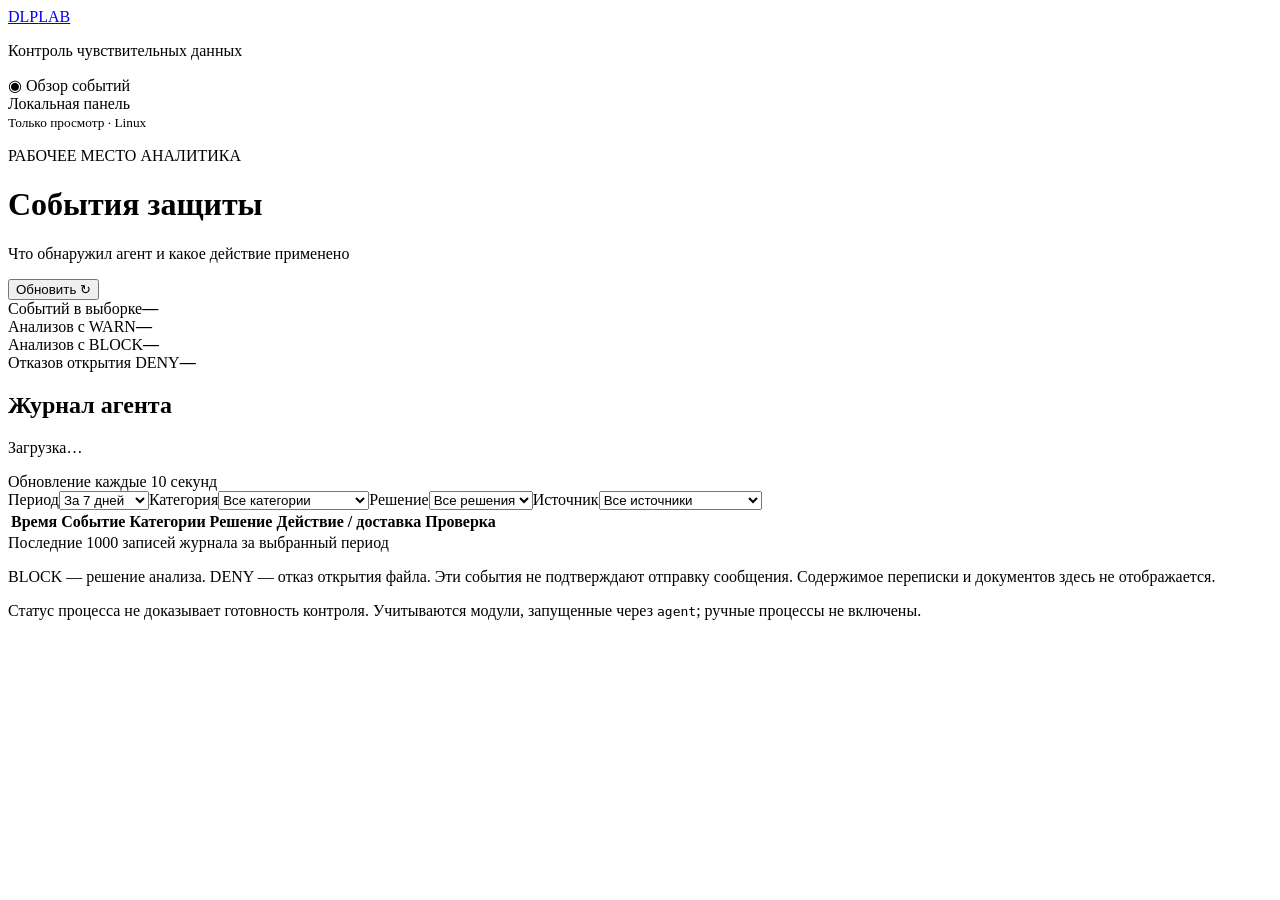
==== src/dlp/dashboard_assets/index.html @ 8fcaa5c6 "feat: add local read-only event dashboard" ====
<!doctype html>
<html lang="ru"><head><meta charset="UTF-8"><meta name="viewport" content="width=device-width, initial-scale=1"><title>DLP Lab · События</title><link rel="stylesheet" href="/style.css"><script src="/app.js" defer></script></head>
<body><div class="layout"><aside><a class="brand" href="#">DLP<span>LAB</span></a><p class="tagline">Контроль чувствительных данных</p><div class="nav active">◉ <span>Обзор событий</span></div><div class="aside-bottom"><span class="dot"></span> Локальная панель<br><small>Только просмотр · Linux</small></div></aside>
<main><header><div><p class="eyebrow">РАБОЧЕЕ МЕСТО АНАЛИТИКА</p><h1>События защиты</h1><p class="subtitle">Что обнаружил агент и какое действие применено</p></div><button id="refresh">Обновить ↻</button></header>
<div id="notice" role="status" hidden></div>
<section class="modules" id="modules" aria-label="Состояние модулей"></section>
<section class="stats" aria-label="Сводка выборки"><article><span>Событий в выборке</span><strong id="count">—</strong></article><article><span>Анализов с WARN</span><strong class="amber" id="warn">—</strong></article><article><span>Анализов с BLOCK</span><strong class="red" id="block">—</strong></article><article><span>Отказов открытия DENY</span><strong id="deny">—</strong></article></section>
<section class="journal"><div class="section-heading"><div><h2>Журнал агента</h2><p id="updated">Загрузка…</p></div><span class="pill">Обновление каждые 10 секунд</span></div>
<div class="filters"><label>Период<select id="days"><option value="1">За сутки</option><option value="7" selected>За 7 дней</option><option value="30">За 30 дней</option></select></label><label>Категория<select id="category"><option value="">Все категории</option><option value="credentials">Данные доступа</option><option value="passport">Паспортные данные</option><option value="financial">Финансовые данные</option><option value="confidential">Конфиденциальные</option><option value="personal">Персональные</option><option value="internal">Внутренние</option></select></label><label>Решение<select id="decision"><option value="">Все решения</option><option>ALLOW</option><option>WARN</option><option>BLOCK</option></select></label><label>Источник<select id="source"><option value="">Все источники</option><option value="file_access_attempt">Файлы</option><option value="draft_analysis">Поле ввода</option><option value="local_draft_analysis">Локальное хранилище</option><option value="notification_delivery">Уведомления</option><option value="export_message_analysis">Экспорт сообщений</option></select></label></div>
<div class="table-wrap"><table><thead><tr><th>Время</th><th>Событие</th><th>Категории</th><th>Решение</th><th>Действие / доставка</th><th>Проверка</th></tr></thead><tbody id="rows"></tbody></table></div><p id="empty" hidden>В этой выборке событий нет. Измените фильтры или выполните тест агента.</p><footer><span id="shown"></span><span>Последние 1000 записей журнала за выбранный период</span></footer></section>
<p class="explanation">BLOCK — решение анализа. DENY — отказ открытия файла. Эти события не подтверждают отправку сообщения. Содержимое переписки и документов здесь не отображается.</p><p class="explanation">Статус процесса не доказывает готовность контроля. Учитываются модули, запущенные через <code>agent</code>; ручные процессы не включены.</p>
</main></div></body></html>
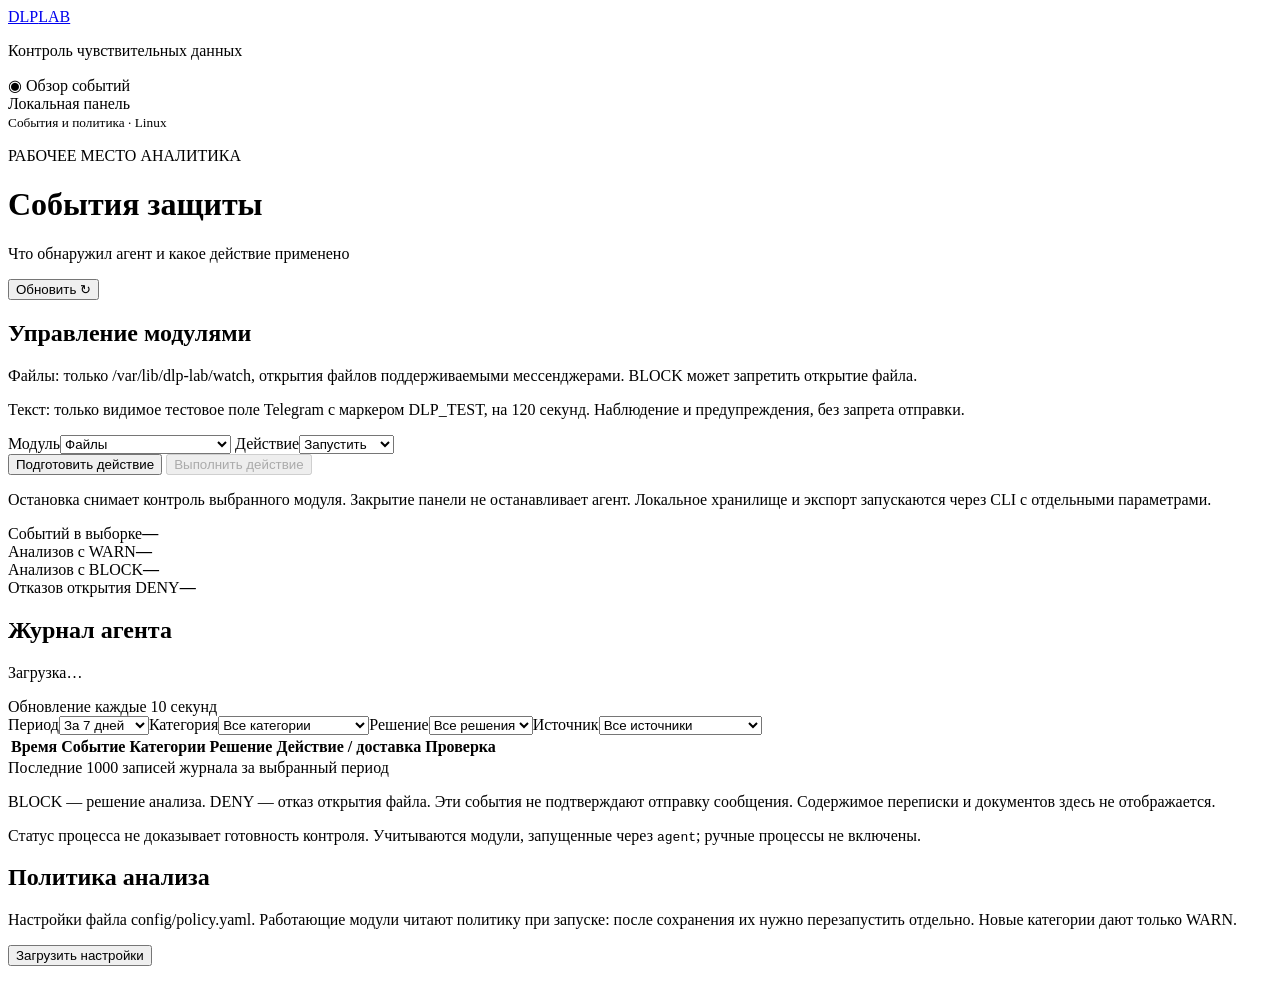
==== commit 66d0ca5a: "Add dashboard policy editing, monitor controls and loaded policy verification" ====
--- a/src/dlp/dashboard_assets/index.html
+++ b/src/dlp/dashboard_assets/index.html
@@ -1,12 +1,31 @@
 <!doctype html>
 <html lang="ru"><head><meta charset="UTF-8"><meta name="viewport" content="width=device-width, initial-scale=1"><title>DLP Lab · События</title><link rel="stylesheet" href="/style.css"><script src="/app.js" defer></script></head>
-<body><div class="layout"><aside><a class="brand" href="#">DLP<span>LAB</span></a><p class="tagline">Контроль чувствительных данных</p><div class="nav active">◉ <span>Обзор событий</span></div><div class="aside-bottom"><span class="dot"></span> Локальная панель<br><small>Только просмотр · Linux</small></div></aside>
+<body><div class="layout"><aside><a class="brand" href="#">DLP<span>LAB</span></a><p class="tagline">Контроль чувствительных данных</p><div class="nav active">◉ <span>Обзор событий</span></div><div class="aside-bottom"><span class="dot"></span> Локальная панель<br><small>События и политика · Linux</small></div></aside>
 <main><header><div><p class="eyebrow">РАБОЧЕЕ МЕСТО АНАЛИТИКА</p><h1>События защиты</h1><p class="subtitle">Что обнаружил агент и какое действие применено</p></div><button id="refresh">Обновить ↻</button></header>
 <div id="notice" role="status" hidden></div>
 <section class="modules" id="modules" aria-label="Состояние модулей"></section>
+<section class="journal policy"><h2>Управление модулями</h2>
+<p>Файлы: только /var/lib/dlp-lab/watch, открытия файлов поддерживаемыми мессенджерами. BLOCK может запретить открытие файла.</p>
+<p>Текст: только видимое тестовое поле Telegram с маркером DLP_TEST, на 120 секунд. Наблюдение и предупреждения, без запрета отправки.</p>
+<div class="filters"><label for="control-component">Модуль<select id="control-component"><option value="files">Файлы</option><option value="text">Тестовое поле Telegram</option></select></label>
+<label for="control-action">Действие<select id="control-action"><option value="start">Запустить</option><option value="stop">Остановить</option></select></label></div>
+<button id="control-review">Подготовить действие</button> <button id="control-apply" disabled>Выполнить действие</button>
+<p id="control-review-text"></p><p id="control-status" role="status"></p>
+<p>Остановка снимает контроль выбранного модуля. Закрытие панели не останавливает агент. Локальное хранилище и экспорт запускаются через CLI с отдельными параметрами.</p></section>
 <section class="stats" aria-label="Сводка выборки"><article><span>Событий в выборке</span><strong id="count">—</strong></article><article><span>Анализов с WARN</span><strong class="amber" id="warn">—</strong></article><article><span>Анализов с BLOCK</span><strong class="red" id="block">—</strong></article><article><span>Отказов открытия DENY</span><strong id="deny">—</strong></article></section>
 <section class="journal"><div class="section-heading"><div><h2>Журнал агента</h2><p id="updated">Загрузка…</p></div><span class="pill">Обновление каждые 10 секунд</span></div>
 <div class="filters"><label>Период<select id="days"><option value="1">За сутки</option><option value="7" selected>За 7 дней</option><option value="30">За 30 дней</option></select></label><label>Категория<select id="category"><option value="">Все категории</option><option value="credentials">Данные доступа</option><option value="passport">Паспортные данные</option><option value="financial">Финансовые данные</option><option value="confidential">Конфиденциальные</option><option value="personal">Персональные</option><option value="internal">Внутренние</option></select></label><label>Решение<select id="decision"><option value="">Все решения</option><option>ALLOW</option><option>WARN</option><option>BLOCK</option></select></label><label>Источник<select id="source"><option value="">Все источники</option><option value="file_access_attempt">Файлы</option><option value="draft_analysis">Поле ввода</option><option value="local_draft_analysis">Локальное хранилище</option><option value="notification_delivery">Уведомления</option><option value="export_message_analysis">Экспорт сообщений</option></select></label></div>
 <div class="table-wrap"><table><thead><tr><th>Время</th><th>Событие</th><th>Категории</th><th>Решение</th><th>Действие / доставка</th><th>Проверка</th></tr></thead><tbody id="rows"></tbody></table></div><p id="empty" hidden>В этой выборке событий нет. Измените фильтры или выполните тест агента.</p><footer><span id="shown"></span><span>Последние 1000 записей журнала за выбранный период</span></footer></section>
 <p class="explanation">BLOCK — решение анализа. DENY — отказ открытия файла. Эти события не подтверждают отправку сообщения. Содержимое переписки и документов здесь не отображается.</p><p class="explanation">Статус процесса не доказывает готовность контроля. Учитываются модули, запущенные через <code>agent</code>; ручные процессы не включены.</p>
+<section class="journal policy"><h2>Политика анализа</h2>
+<p>Настройки файла config/policy.yaml. Работающие модули читают политику при запуске: после сохранения их нужно перезапустить отдельно. Новые категории дают только WARN.</p>
+<button id="policy-load">Загрузить настройки</button>
+<div id="policy-form" hidden><div class="filters">
+<label for="policy-warn">Порог WARN<input id="policy-warn" type="number" min="0" step="any"></label>
+<label for="policy-block">Порог BLOCK<input id="policy-block" type="number" min="0" step="any"></label>
+<label for="policy-error">При ошибке анализа<select id="policy-error"><option>BLOCK</option><option>WARN</option><option>ALLOW</option></select></label>
+<label for="policy-sensitive">Паспорт, финансы и данные доступа<select id="policy-sensitive"><option value="true">Проверять · WARN</option><option value="false">Не проверять</option></select></label>
+</div><p>Пороги: 0 ≤ WARN &lt; BLOCK. ALLOW при ошибке разрешает обработку непроверенного содержимого. Отключение новых категорий уменьшает покрытие контроля.</p>
+<button id="policy-preview">Проверить изменения</button> <button id="policy-save" disabled>Сохранить политику</button>
+<pre id="policy-diff"></pre></div><p id="policy-status" role="status"></p></section>
 </main></div></body></html>
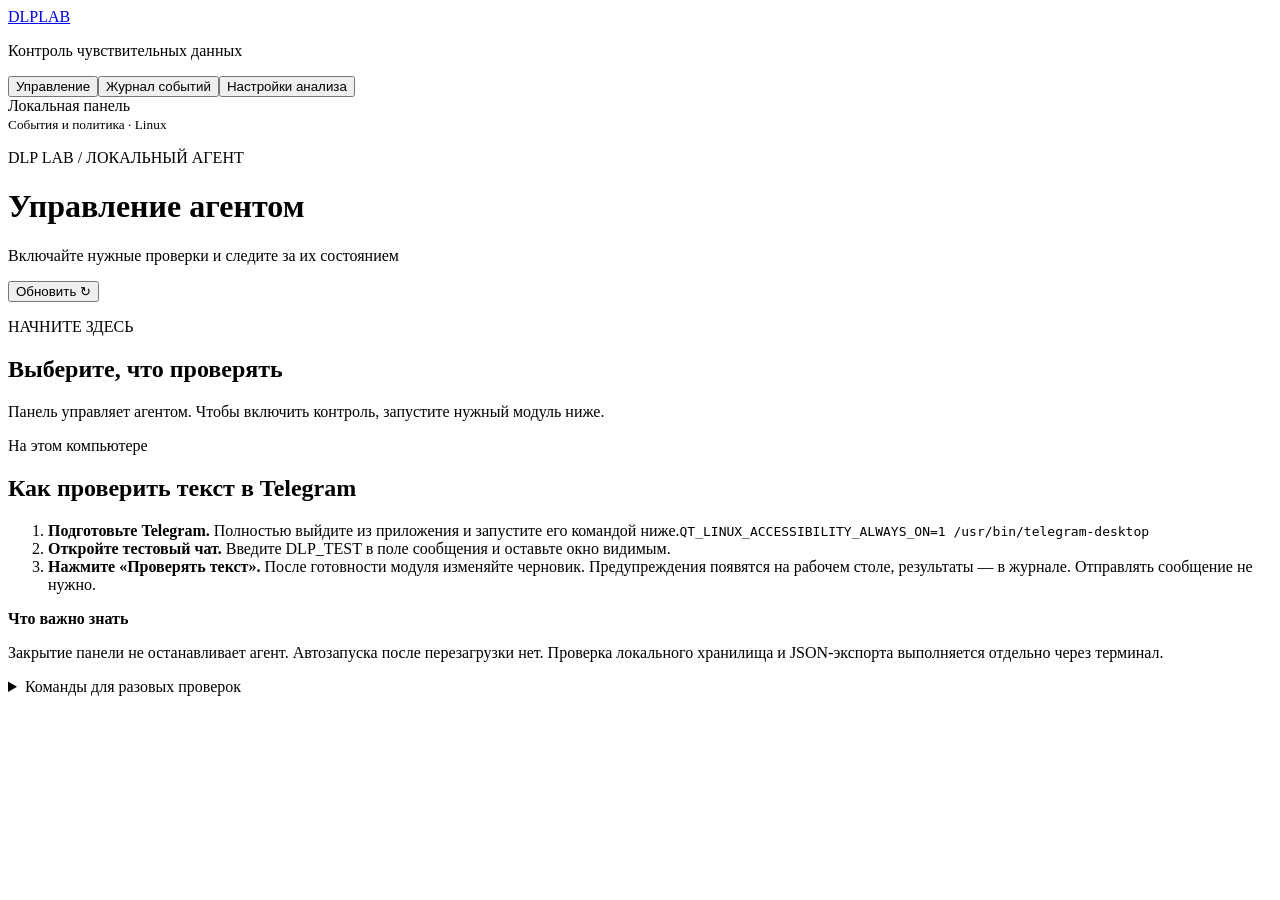
==== commit 80e91084: "Add filesystem-wide Telegram controls, trained ML and updated thesis sources" ====
--- a/src/dlp/dashboard_assets/index.html
+++ b/src/dlp/dashboard_assets/index.html
@@ -1,31 +1,32 @@
 <!doctype html>
-<html lang="ru"><head><meta charset="UTF-8"><meta name="viewport" content="width=device-width, initial-scale=1"><title>DLP Lab · События</title><link rel="stylesheet" href="/style.css"><script src="/app.js" defer></script></head>
-<body><div class="layout"><aside><a class="brand" href="#">DLP<span>LAB</span></a><p class="tagline">Контроль чувствительных данных</p><div class="nav active">◉ <span>Обзор событий</span></div><div class="aside-bottom"><span class="dot"></span> Локальная панель<br><small>События и политика · Linux</small></div></aside>
-<main><header><div><p class="eyebrow">РАБОЧЕЕ МЕСТО АНАЛИТИКА</p><h1>События защиты</h1><p class="subtitle">Что обнаружил агент и какое действие применено</p></div><button id="refresh">Обновить ↻</button></header>
+<html lang="ru"><head><meta charset="UTF-8"><meta name="viewport" content="width=device-width, initial-scale=1"><title>DLP Lab · Управление агентом</title><link rel="stylesheet" href="/style.css"><script src="/app.js" defer></script></head>
+<body><div class="layout"><aside><a class="brand" href="#">DLP<span>LAB</span></a><p class="tagline">Контроль чувствительных данных</p><nav aria-label="Разделы панели"><button class="nav active" data-page="overview" aria-current="page">Управление</button><button class="nav" data-page="events">Журнал событий</button><button class="nav" data-page="settings">Настройки анализа</button></nav><div class="aside-bottom"><span class="dot"></span> Локальная панель<br><small>События и политика · Linux</small></div></aside>
+<main><header><div><p class="eyebrow">DLP LAB / ЛОКАЛЬНЫЙ АГЕНТ</p><h1 id="page-title">Управление агентом</h1><p class="subtitle">Включайте нужные проверки и следите за их состоянием</p></div><button id="refresh">Обновить ↻</button></header>
 <div id="notice" role="status" hidden></div>
-<section class="modules" id="modules" aria-label="Состояние модулей"></section>
-<section class="journal policy"><h2>Управление модулями</h2>
-<p>Файлы: только /var/lib/dlp-lab/watch, открытия файлов поддерживаемыми мессенджерами. BLOCK может запретить открытие файла.</p>
-<p>Текст: только видимое тестовое поле Telegram с маркером DLP_TEST, на 120 секунд. Наблюдение и предупреждения, без запрета отправки.</p>
-<div class="filters"><label for="control-component">Модуль<select id="control-component"><option value="files">Файлы</option><option value="text">Тестовое поле Telegram</option></select></label>
-<label for="control-action">Действие<select id="control-action"><option value="start">Запустить</option><option value="stop">Остановить</option></select></label></div>
-<button id="control-review">Подготовить действие</button> <button id="control-apply" disabled>Выполнить действие</button>
-<p id="control-review-text"></p><p id="control-status" role="status"></p>
-<p>Остановка снимает контроль выбранного модуля. Закрытие панели не останавливает агент. Локальное хранилище и экспорт запускаются через CLI с отдельными параметрами.</p></section>
-<section class="stats" aria-label="Сводка выборки"><article><span>Событий в выборке</span><strong id="count">—</strong></article><article><span>Анализов с WARN</span><strong class="amber" id="warn">—</strong></article><article><span>Анализов с BLOCK</span><strong class="red" id="block">—</strong></article><article><span>Отказов открытия DENY</span><strong id="deny">—</strong></article></section>
+<div id="page-overview" class="page">
+<section class="welcome"><div><p class="eyebrow">НАЧНИТЕ ЗДЕСЬ</p><h2>Выберите, что проверять</h2><p>Панель управляет агентом. Чтобы включить контроль, запустите нужный модуль ниже.</p></div><span class="pill">На этом компьютере</span></section>
+<section class="modules" id="modules" aria-label="Проверки агента"></section>
+<section id="control-confirmation" class="confirmation" hidden aria-label="Подтверждение действия">
+<h2>Подтвердите действие</h2><div hidden><select id="control-component"><option value="files">Файлы</option><option value="text">Текст</option></select><select id="control-action"><option value="start">Запустить</option><option value="stop">Остановить</option></select><button id="control-review">Подготовить</button></div>
+<p id="control-review-text"></p><button id="control-apply" disabled>Подтвердить</button> <button id="control-cancel">Отмена</button></section><p id="control-status" role="status"></p>
+<section class="guide"><h2>Как проверить текст в Telegram</h2><ol><li><strong>Подготовьте Telegram.</strong> Полностью выйдите из приложения и запустите его командой ниже.<code>QT_LINUX_ACCESSIBILITY_ALWAYS_ON=1 /usr/bin/telegram-desktop</code></li><li><strong>Откройте тестовый чат.</strong> Введите DLP_TEST в поле сообщения и оставьте окно видимым.</li><li><strong>Нажмите «Проверять текст».</strong> После готовности модуля изменяйте черновик. Предупреждения появятся на рабочем столе, результаты — в журнале. Отправлять сообщение не нужно.</li></ol></section>
+<div class="footnote"><strong>Что важно знать</strong><p>Закрытие панели не останавливает агент. Автозапуска после перезагрузки нет. Проверка локального хранилища и JSON-экспорта выполняется отдельно через терминал.</p><details><summary>Команды для разовых проверок</summary><p>Для собственного профиля без код-пароля: сначала полностью закройте Telegram с сохранённым тестовым черновиком DLP_STORAGE_TEST.</p><code>./scripts/dlp agent local --profile-closed --no-passcode</code><p>Проверка искусственного JSON-примера:</p><code>./scripts/dlp agent export --file examples/telegram-export-synthetic.json</code></details></div></div>
+<div id="page-events" class="page" hidden>
+<section class="stats" aria-label="Сводка выборки"><article><span>Событий в выборке</span><strong id="count">—</strong></article><article><span>Предупреждений · WARN</span><strong class="amber" id="warn">—</strong></article><article><span>Решений запретить · BLOCK</span><strong class="red" id="block">—</strong></article><article><span>Открытий запрещено · DENY</span><strong id="deny">—</strong></article></section>
 <section class="journal"><div class="section-heading"><div><h2>Журнал агента</h2><p id="updated">Загрузка…</p></div><span class="pill">Обновление каждые 10 секунд</span></div>
-<div class="filters"><label>Период<select id="days"><option value="1">За сутки</option><option value="7" selected>За 7 дней</option><option value="30">За 30 дней</option></select></label><label>Категория<select id="category"><option value="">Все категории</option><option value="credentials">Данные доступа</option><option value="passport">Паспортные данные</option><option value="financial">Финансовые данные</option><option value="confidential">Конфиденциальные</option><option value="personal">Персональные</option><option value="internal">Внутренние</option></select></label><label>Решение<select id="decision"><option value="">Все решения</option><option>ALLOW</option><option>WARN</option><option>BLOCK</option></select></label><label>Источник<select id="source"><option value="">Все источники</option><option value="file_access_attempt">Файлы</option><option value="draft_analysis">Поле ввода</option><option value="local_draft_analysis">Локальное хранилище</option><option value="notification_delivery">Уведомления</option><option value="export_message_analysis">Экспорт сообщений</option></select></label></div>
+<div class="filters"><label>Период<select id="days"><option value="1">За сутки</option><option value="7" selected>За 7 дней</option><option value="30">За 30 дней</option></select></label><label>Категория<select id="category"><option value="">Все категории</option><option value="credentials">Данные доступа</option><option value="passport">Паспортные данные</option><option value="financial">Финансовые данные</option><option value="confidential">Конфиденциальные</option><option value="personal">Персональные</option><option value="internal">Внутренние</option></select></label><label>Решение<select id="decision"><option value="">Все решения</option><option value="ALLOW">Разрешить · ALLOW</option><option value="WARN">Предупредить · WARN</option><option value="BLOCK">Запретить · BLOCK</option></select></label><label>Источник<select id="source"><option value="">Все источники</option><option value="file_access_attempt">Файлы</option><option value="draft_analysis">Поле ввода</option><option value="local_draft_analysis">Локальное хранилище</option><option value="notification_delivery">Уведомления</option><option value="export_message_analysis">Экспорт сообщений</option></select></label></div>
 <div class="table-wrap"><table><thead><tr><th>Время</th><th>Событие</th><th>Категории</th><th>Решение</th><th>Действие / доставка</th><th>Проверка</th></tr></thead><tbody id="rows"></tbody></table></div><p id="empty" hidden>В этой выборке событий нет. Измените фильтры или выполните тест агента.</p><footer><span id="shown"></span><span>Последние 1000 записей журнала за выбранный период</span></footer></section>
 <p class="explanation">BLOCK — решение анализа. DENY — отказ открытия файла. Эти события не подтверждают отправку сообщения. Содержимое переписки и документов здесь не отображается.</p><p class="explanation">Статус процесса не доказывает готовность контроля. Учитываются модули, запущенные через <code>agent</code>; ручные процессы не включены.</p>
-<section class="journal policy"><h2>Политика анализа</h2>
+</div><div id="page-settings" class="page" hidden><section class="journal policy"><h2>Правила принятия решений</h2>
 <p>Настройки файла config/policy.yaml. Работающие модули читают политику при запуске: после сохранения их нужно перезапустить отдельно. Новые категории дают только WARN.</p>
 <button id="policy-load">Загрузить настройки</button>
 <div id="policy-form" hidden><div class="filters">
 <label for="policy-warn">Порог WARN<input id="policy-warn" type="number" min="0" step="any"></label>
 <label for="policy-block">Порог BLOCK<input id="policy-block" type="number" min="0" step="any"></label>
 <label for="policy-error">При ошибке анализа<select id="policy-error"><option>BLOCK</option><option>WARN</option><option>ALLOW</option></select></label>
-<label for="policy-sensitive">Паспорт, финансы и данные доступа<select id="policy-sensitive"><option value="true">Проверять · WARN</option><option value="false">Не проверять</option></select></label>
-</div><p>Пороги: 0 ≤ WARN &lt; BLOCK. ALLOW при ошибке разрешает обработку непроверенного содержимого. Отключение новых категорий уменьшает покрытие контроля.</p>
+<label for="policy-sensitive">Правила: паспорт, финансы и данные доступа<select id="policy-sensitive"><option value="true">Проверять · WARN</option><option value="false">Не проверять</option></select></label>
+<label for="policy-ml">ML-классификатор<select id="policy-ml"><option value="false">Выключен</option><option value="true">Включён · предупреждения WARN</option></select></label>
+</div><p>ML — обученная экспериментальная модель. Возможны ложные тревоги. Работает отдельно от правил; требует перезапуска модуля после включения. Модель анализирует до 16 КиБ текста, без OCR.</p><p>Пороги: 0 ≤ WARN &lt; BLOCK. ALLOW при ошибке разрешает обработку непроверенного содержимого. Отключение новых категорий уменьшает покрытие контроля.</p>
 <button id="policy-preview">Проверить изменения</button> <button id="policy-save" disabled>Сохранить политику</button>
 <pre id="policy-diff"></pre></div><p id="policy-status" role="status"></p></section>
-</main></div></body></html>
+</div></main></div></body></html>
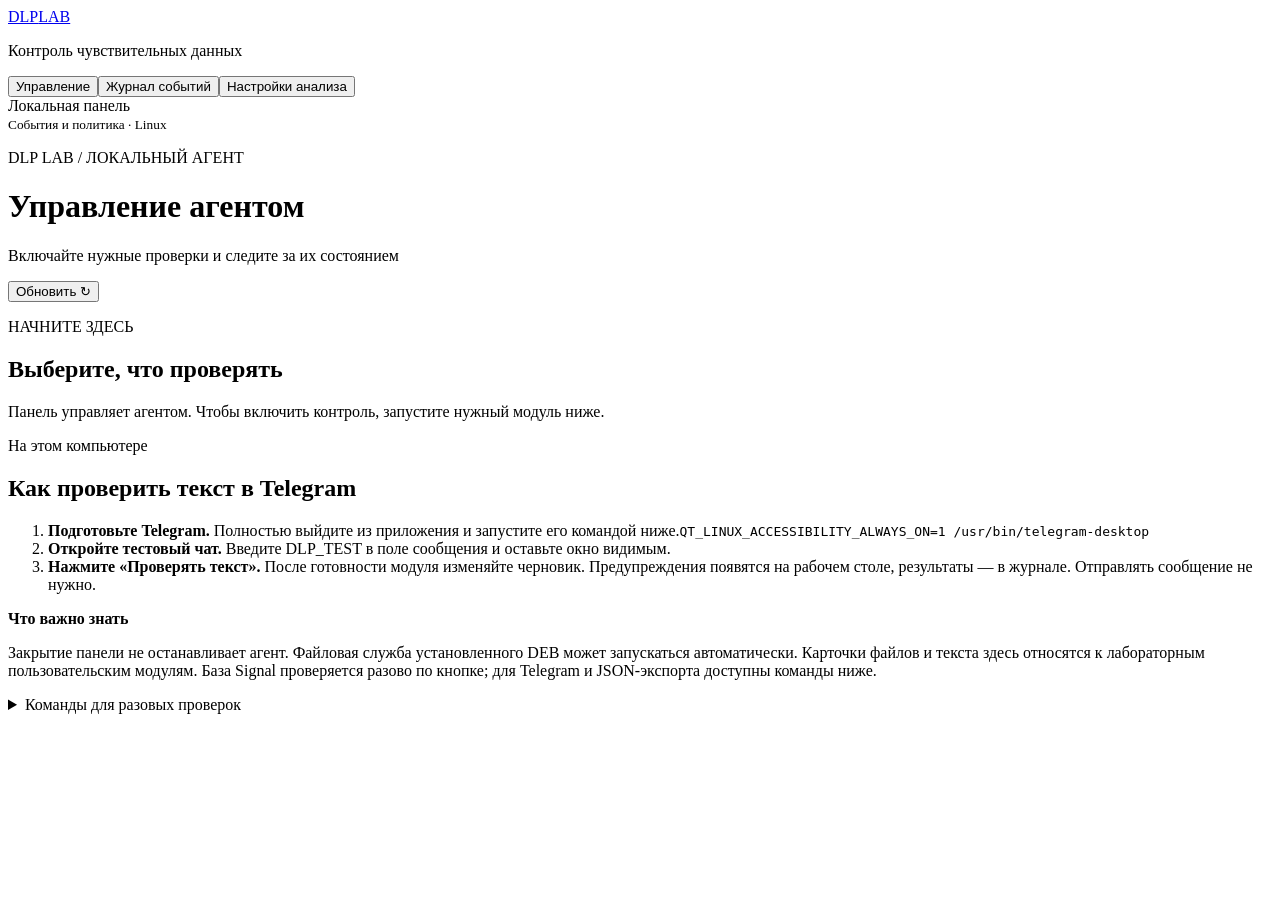
==== commit 0e40b870: "Add offline Signal database analysis and dashboard controls" ====
--- a/src/dlp/dashboard_assets/index.html
+++ b/src/dlp/dashboard_assets/index.html
@@ -7,14 +7,14 @@
 <section class="welcome"><div><p class="eyebrow">НАЧНИТЕ ЗДЕСЬ</p><h2>Выберите, что проверять</h2><p>Панель управляет агентом. Чтобы включить контроль, запустите нужный модуль ниже.</p></div><span class="pill">На этом компьютере</span></section>
 <section class="modules" id="modules" aria-label="Проверки агента"></section>
 <section id="control-confirmation" class="confirmation" hidden aria-label="Подтверждение действия">
-<h2>Подтвердите действие</h2><div hidden><select id="control-component"><option value="files">Файлы</option><option value="text">Текст</option></select><select id="control-action"><option value="start">Запустить</option><option value="stop">Остановить</option></select><button id="control-review">Подготовить</button></div>
+<h2>Подтвердите действие</h2><div hidden><select id="control-component"><option value="files">Файлы</option><option value="text">Текст</option><option value="signal-local">База Signal</option></select><select id="control-action"><option value="start">Запустить</option><option value="stop">Остановить</option></select><button id="control-review">Подготовить</button></div>
 <p id="control-review-text"></p><button id="control-apply" disabled>Подтвердить</button> <button id="control-cancel">Отмена</button></section><p id="control-status" role="status"></p>
 <section class="guide"><h2>Как проверить текст в Telegram</h2><ol><li><strong>Подготовьте Telegram.</strong> Полностью выйдите из приложения и запустите его командой ниже.<code>QT_LINUX_ACCESSIBILITY_ALWAYS_ON=1 /usr/bin/telegram-desktop</code></li><li><strong>Откройте тестовый чат.</strong> Введите DLP_TEST в поле сообщения и оставьте окно видимым.</li><li><strong>Нажмите «Проверять текст».</strong> После готовности модуля изменяйте черновик. Предупреждения появятся на рабочем столе, результаты — в журнале. Отправлять сообщение не нужно.</li></ol></section>
-<div class="footnote"><strong>Что важно знать</strong><p>Закрытие панели не останавливает агент. Автозапуска после перезагрузки нет. Проверка локального хранилища и JSON-экспорта выполняется отдельно через терминал.</p><details><summary>Команды для разовых проверок</summary><p>Для собственного профиля без код-пароля: сначала полностью закройте Telegram с сохранённым тестовым черновиком DLP_STORAGE_TEST.</p><code>./scripts/dlp agent local --profile-closed --no-passcode</code><p>Проверка искусственного JSON-примера:</p><code>./scripts/dlp agent export --file examples/telegram-export-synthetic.json</code></details></div></div>
+<div class="footnote"><strong>Что важно знать</strong><p>Закрытие панели не останавливает агент. Файловая служба установленного DEB может запускаться автоматически. Карточки файлов и текста здесь относятся к лабораторным пользовательским модулям. База Signal проверяется разово по кнопке; для Telegram и JSON-экспорта доступны команды ниже.</p><details><summary>Команды для разовых проверок</summary><p>Для собственного профиля без код-пароля: сначала полностью закройте Telegram с сохранённым тестовым черновиком DLP_STORAGE_TEST.</p><code>./scripts/dlp agent local --profile-closed --no-passcode</code><p>Проверка искусственного JSON-примера:</p><code>./scripts/dlp agent export --file examples/telegram-export-synthetic.json</code></details></div></div>
 <div id="page-events" class="page" hidden>
 <section class="stats" aria-label="Сводка выборки"><article><span>Событий в выборке</span><strong id="count">—</strong></article><article><span>Предупреждений · WARN</span><strong class="amber" id="warn">—</strong></article><article><span>Решений запретить · BLOCK</span><strong class="red" id="block">—</strong></article><article><span>Открытий запрещено · DENY</span><strong id="deny">—</strong></article></section>
 <section class="journal"><div class="section-heading"><div><h2>Журнал агента</h2><p id="updated">Загрузка…</p></div><span class="pill">Обновление каждые 10 секунд</span></div>
-<div class="filters"><label>Период<select id="days"><option value="1">За сутки</option><option value="7" selected>За 7 дней</option><option value="30">За 30 дней</option></select></label><label>Категория<select id="category"><option value="">Все категории</option><option value="credentials">Данные доступа</option><option value="passport">Паспортные данные</option><option value="financial">Финансовые данные</option><option value="confidential">Конфиденциальные</option><option value="personal">Персональные</option><option value="internal">Внутренние</option></select></label><label>Решение<select id="decision"><option value="">Все решения</option><option value="ALLOW">Разрешить · ALLOW</option><option value="WARN">Предупредить · WARN</option><option value="BLOCK">Запретить · BLOCK</option></select></label><label>Источник<select id="source"><option value="">Все источники</option><option value="file_access_attempt">Файлы</option><option value="draft_analysis">Поле ввода</option><option value="local_draft_analysis">Локальное хранилище</option><option value="notification_delivery">Уведомления</option><option value="export_message_analysis">Экспорт сообщений</option></select></label></div>
+<div class="filters"><label>Период<select id="days"><option value="1">За сутки</option><option value="7" selected>За 7 дней</option><option value="30">За 30 дней</option></select></label><label>Категория<select id="category"><option value="">Все категории</option><option value="credentials">Данные доступа</option><option value="passport">Паспортные данные</option><option value="financial">Финансовые данные</option><option value="confidential">Конфиденциальные</option><option value="personal">Персональные</option><option value="internal">Внутренние</option></select></label><label>Решение<select id="decision"><option value="">Все решения</option><option value="ALLOW">Разрешить · ALLOW</option><option value="WARN">Предупредить · WARN</option><option value="BLOCK">Запретить · BLOCK</option></select></label><label>Источник<select id="source"><option value="">Все источники</option><option value="file_access_attempt">Файлы</option><option value="draft_analysis">Поле ввода</option><option value="local_draft_analysis">Черновики Telegram на диске</option><option value="signal_local_analysis_summary">База Signal</option><option value="notification_delivery">Уведомления</option><option value="export_message_analysis">Экспорт сообщений</option></select></label></div>
 <div class="table-wrap"><table><thead><tr><th>Время</th><th>Событие</th><th>Категории</th><th>Решение</th><th>Действие / доставка</th><th>Проверка</th></tr></thead><tbody id="rows"></tbody></table></div><p id="empty" hidden>В этой выборке событий нет. Измените фильтры или выполните тест агента.</p><footer><span id="shown"></span><span>Последние 1000 записей журнала за выбранный период</span></footer></section>
 <p class="explanation">BLOCK — решение анализа. DENY — отказ открытия файла. Эти события не подтверждают отправку сообщения. Содержимое переписки и документов здесь не отображается.</p><p class="explanation">Статус процесса не доказывает готовность контроля. Учитываются модули, запущенные через <code>agent</code>; ручные процессы не включены.</p>
 </div><div id="page-settings" class="page" hidden><section class="journal policy"><h2>Правила принятия решений</h2>
